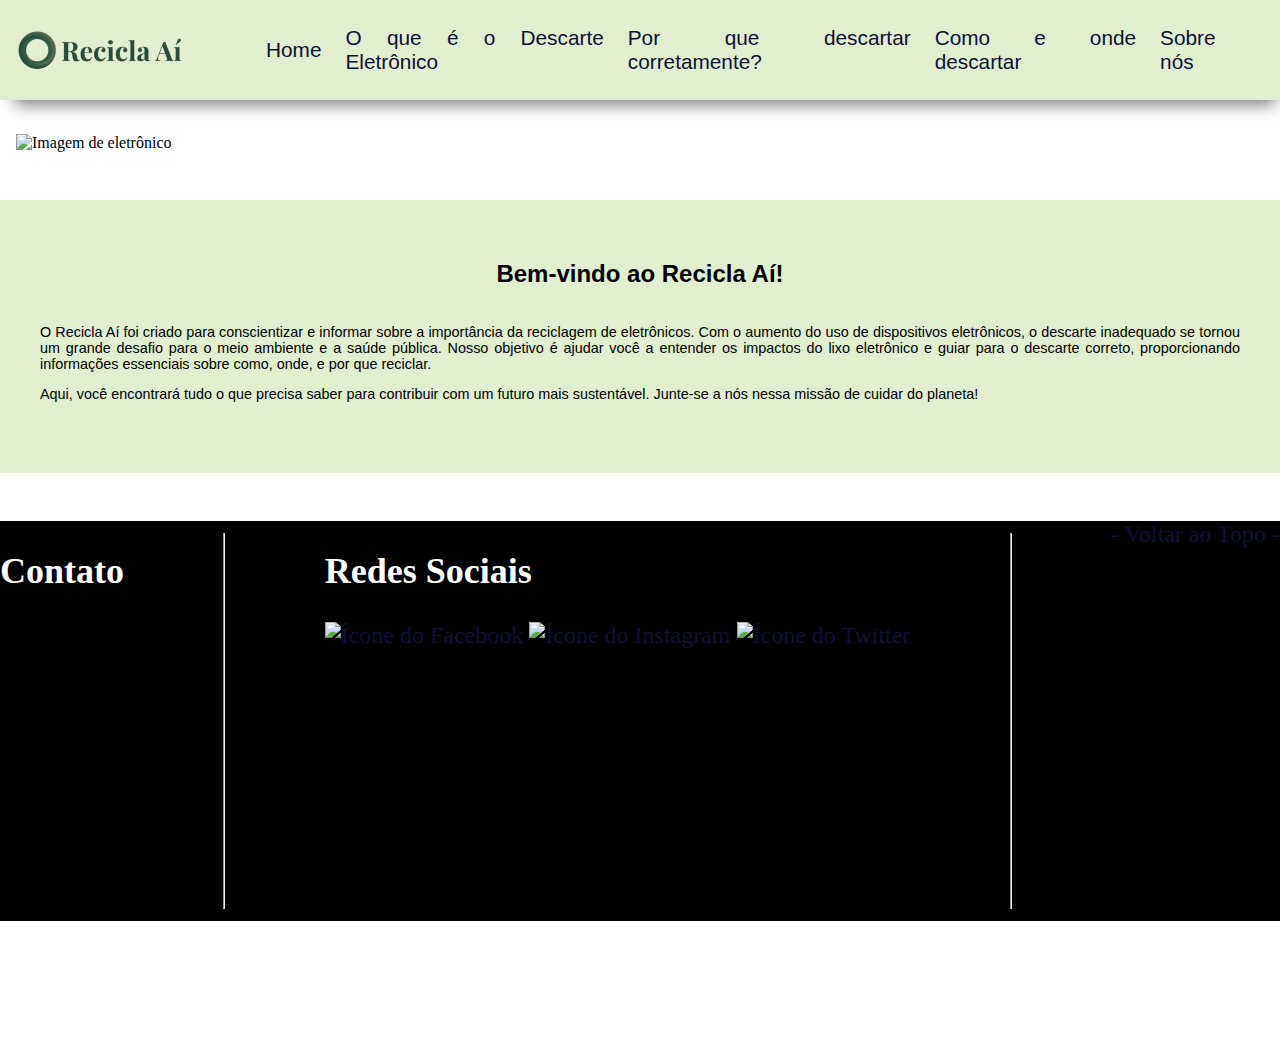
==== index.html @ 8ebaadc5 "add favicon" ====
<!DOCTYPE html>
<html lang="pt-br">
<head>
    <meta charset="UTF-8">
    <meta name="viewport" content="width=device-width, initial-scale=1.0">
    <link rel="stylesheet" href="Styles/style.css">
    <link rel="icon" href="images/icone-recicla-ai.png" type="image/x-icon">
    <title>Recicla Aí</title>
</head>

<body>
    <header>
        <div class="header">
            <img src="images/logo-atualizado.png" alt="Ícone do logo da empresa" class="logo-imagem">
            <ul class="header-menu">
                <li class="header-lista"><a href="index.html">Home</a></li>
                <li class="header-lista"><a href="o-que-e-descarte.html">O que é o Descarte Eletrônico</a></li>
                <li class="header-lista"><a href="por-que-descartar.html">Por que descartar corretamente?</a></li>
                <li class="header-lista"><a href="como-e-onde.html">Como e onde descartar</a></li>
                <li class="header-lista"><a href="sobre-nos.html">Sobre nós</a></li>
            </ul>
        </div>
        <br>
        <div>
            <img src="images/eletronico.jpg" class="imagem-principal-site" alt="Imagem de eletrônico">
        </div>
    </header>

    <main>
        <section class="conteudo-pagina">
            <h2>Bem-vindo ao Recicla Aí!</h2>
            <p>O Recicla Aí foi criado para conscientizar e informar sobre a importância da reciclagem de eletrônicos. Com o aumento do uso de dispositivos eletrônicos, o descarte inadequado se tornou um grande desafio para o meio ambiente e a saúde pública. Nosso objetivo é ajudar você a entender os impactos do lixo eletrônico e guiar para o descarte correto, proporcionando informações essenciais sobre como, onde, e por que reciclar.</p>
            <p>Aqui, você encontrará tudo o que precisa saber para contribuir com um futuro mais sustentável. Junte-se a nós nessa missão de cuidar do planeta!</p>
        </section>
    </main>

    <footer>
        <div>
            <h2>Contato</h2>

        </div>
        <hr>
        <div>
            <h2>Redes Sociais</h2>
            <a href="" target="_blank" rel="noreferrer noopener"><img src="images/facebook-icon-footer.svg" alt="Ícone do Facebook"></a>
            <a href="" target="_blank" rel="noreferrer noopener"><img src="images/instagram-icon-footer.svg" alt="Ícone do Instagram"></a>
            <a href="" target="_blank" rel="noreferrer noopener"><img src="images/twitter-icon-footer.svg" alt="Ícone do Twitter"></a>
        </div>
        <hr>
        <div>
            <a href="#">- Voltar ao Topo -</a>
        </div>
    </footer>

 <!-- VLIBRAS -->
         <div vw class="enabled">
            <div vw-access-button class="active"></div>
            <div vw-plugin-wrapper>
              <div class="vw-plugin-top-wrapper"></div>
          </div>
          </div>
          <script src="https://vlibras.gov.br/app/vlibras-plugin.js"></script>
          <script>
          new window.VLibras.Widget('https://vlibras.gov.br/app');
        </script>          
</body>
<script src="https://cdn.jsdelivr.net/npm/bootstrap@5.1.3/dist/js/bootstrap.bundle.min.js" integrity="sha384-ka7Sk0Gln4gmtz2MlQnikT1wXgYsOg+OMhuP+IlRH9sENBO0LRn5q+8nbTov4+1p" crossorigin="anonymous"></script>
</html>
---- Styles/style.css ----
body{
    padding: 0;
    margin: 0;
    width: 100%;
}

.header {
    background-color: #E1EED0;
    height: 6.25rem;
    display: flex;
    flex-direction: row;
    box-shadow: 5px 15px 15px -10px rgba(0,0,0,0.5);
    justify-content: space-between; /* Alinha o conteúdo no início e no final */
    align-items: center; /* Centraliza verticalmente os itens */
}

.header-lista {
    color: #0F1035;
    display: flex;
    flex-direction: row;
    font-size: 1.25rem;
}

main {
    margin-top: 2rem;
    margin-bottom: 3rem;
    background-color: #E1EED0;
    padding: 1rem;
    padding-bottom: 2rem;
}

.header-menu {
    display: flex;
    flex-direction: row;
    font-size: 1.5rem;
    list-style-type: none;
    justify-content: flex-end;
    padding-right: 2rem;
}

.header-menu li {
    margin-left: 1.5rem;
    font-family: Helvetica, Arial, sans-serif;
    display: flex;
    align-items: center;
    font-size: 1.3rem;
}

.logo-imagem {
    padding: 1rem;
}

footer {
    background-color: #000000;
    color: white;
    height: 25rem;
    font-size: 1.5rem;
    display: flex;
    flex-direction: row;
}

a {
    color: #0F1035;
    text-decoration: none;
}

a:visited {
    color: #0F1035;
}

a:hover {
    color: #226100;
}

.imagem-principal-site {
    padding: 1rem;
    width: 99%;
    border-radius: 4.5%;
    margin-left: auto;
    margin-right: auto;
}

.conteudo-pagina {
    padding: 1.5rem;
}

.conteudo-pagina h2 {
    font-family: Helvetica, Arial, sans-serif;
    text-align: center;
    padding-bottom: 1rem;
}

.conteudo-pagina p, li {
    font-family: Verdana, Geneva, Tahoma, sans-serif;
    text-align: justify;
    font-size: 0.9rem;
}
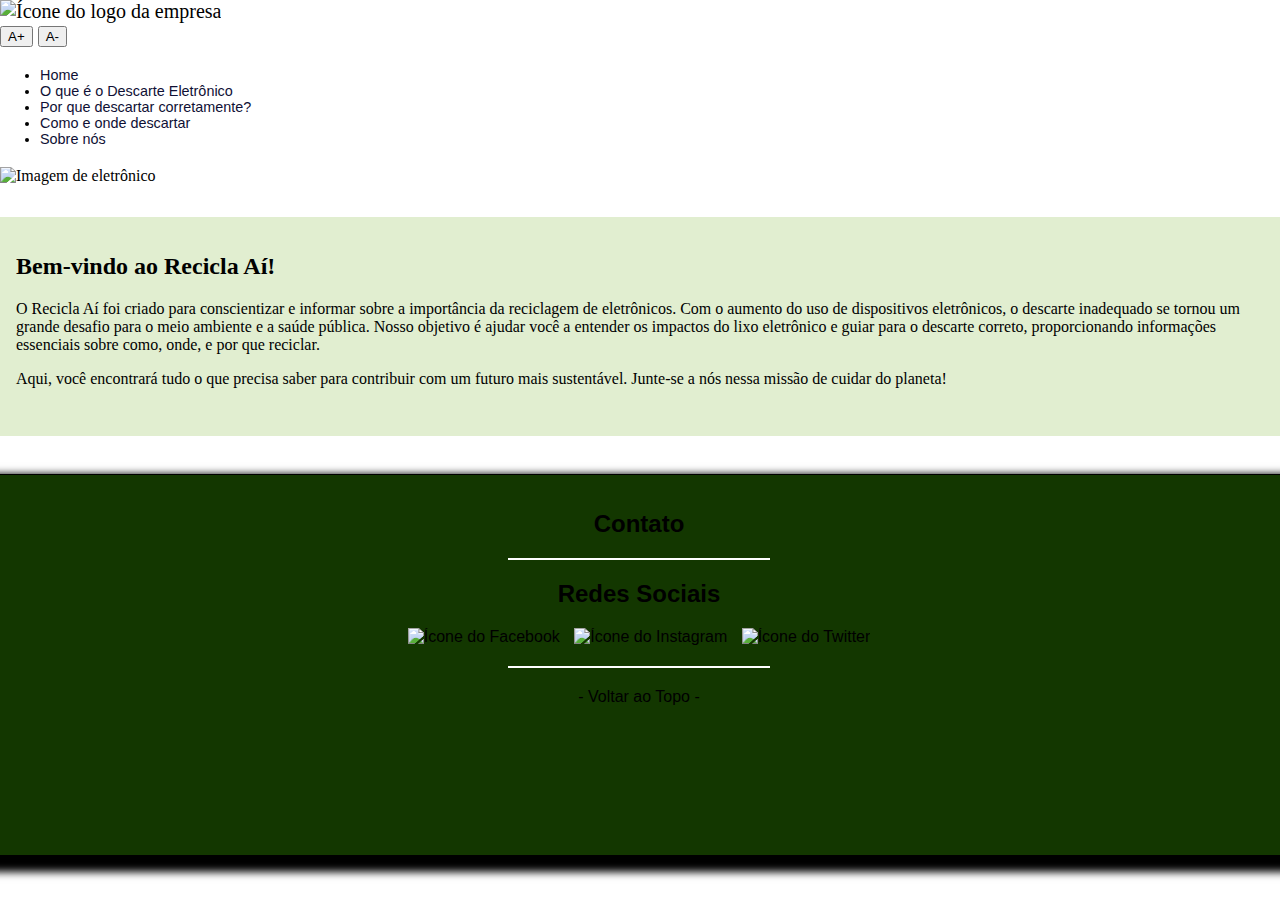
==== commit c4a15e66: "Update index.html" ====
--- a/index.html
+++ b/index.html
@@ -1,68 +1,57 @@
 <!DOCTYPE html>
 <html lang="pt-br">
-<head>
-    <meta charset="UTF-8">
-    <meta name="viewport" content="width=device-width, initial-scale=1.0">
-    <link rel="stylesheet" href="Styles/style.css">
-    <link rel="icon" href="images/icone-recicla-ai.png" type="image/x-icon">
-    <title>Recicla Aí</title>
-</head>
+    <head>
+        <meta charset="UTF-8">
+        <meta name="viewport" content="width=device-width, initial-scale=1.0">
+        <title>Recicla Aí - Home</title>    
+        <link rel="stylesheet" type="text/css" href="_css/style.css">
+        <script src="_js/acessibilidade.js"></script>
+    </head>
 
-<body>
-    <header>
-        <div class="header">
-            <img src="images/logo-atualizado.png" alt="Ícone do logo da empresa" class="logo-imagem">
-            <ul class="header-menu">
-                <li class="header-lista"><a href="index.html">Home</a></li>
-                <li class="header-lista"><a href="o-que-e-descarte.html">O que é o Descarte Eletrônico</a></li>
-                <li class="header-lista"><a href="por-que-descartar.html">Por que descartar corretamente?</a></li>
-                <li class="header-lista"><a href="como-e-onde.html">Como e onde descartar</a></li>
-                <li class="header-lista"><a href="sobre-nos.html">Sobre nós</a></li>
-            </ul>
-        </div>
-        <br>
-        <div>
-            <img src="images/eletronico.jpg" class="imagem-principal-site" alt="Imagem de eletrônico">
-        </div>
-    </header>
+    <body class="acessibilidade">
+        <header>
+            <div>
+                <img src="_imgs/logo-atualizado.png" alt="Ícone do logo da empresa">
+                <div id="botao-acessibilidade">
+                    <button onclick="aumentarFonte()">A+</button>
+                    <button onclick="diminuirFonte()">A-</button>
+                </div>
+                <ul>
+                    <li><a href="index.html">Home</a></li>
+                    <li><a href="o-que-e-descarte.html">O que é o Descarte Eletrônico</a></li>
+                    <li><a href="por-que-descartar.html">Por que descartar corretamente?</a></li>
+                    <li><a href="como-e-onde.html">Como e onde descartar</a></li>
+                    <li><a href="sobre-nos.html">Sobre nós</a></li>
+                </ul>
+            </div>
+        </header>
 
-    <main>
-        <section class="conteudo-pagina">
-            <h2>Bem-vindo ao Recicla Aí!</h2>
-            <p>O Recicla Aí foi criado para conscientizar e informar sobre a importância da reciclagem de eletrônicos. Com o aumento do uso de dispositivos eletrônicos, o descarte inadequado se tornou um grande desafio para o meio ambiente e a saúde pública. Nosso objetivo é ajudar você a entender os impactos do lixo eletrônico e guiar para o descarte correto, proporcionando informações essenciais sobre como, onde, e por que reciclar.</p>
-            <p>Aqui, você encontrará tudo o que precisa saber para contribuir com um futuro mais sustentável. Junte-se a nós nessa missão de cuidar do planeta!</p>
-        </section>
-    </main>
+        <img src="_imgs/eletronico.jpg" id="imagem-principal" alt="Imagem de eletrônico">
 
-    <footer>
-        <div>
-            <h2>Contato</h2>
+        <main>
+            <section>
+                <h2>Bem-vindo ao Recicla Aí!</h2>
+                <p>O Recicla Aí foi criado para conscientizar e informar sobre a importância da reciclagem de eletrônicos. Com o aumento do uso de dispositivos eletrônicos, o descarte inadequado se tornou um grande desafio para o meio ambiente e a saúde pública. Nosso objetivo é ajudar você a entender os impactos do lixo eletrônico e guiar para o descarte correto, proporcionando informações essenciais sobre como, onde, e por que reciclar.</p>
+                <p>Aqui, você encontrará tudo o que precisa saber para contribuir com um futuro mais sustentável. Junte-se a nós nessa missão de cuidar do planeta!</p>
+            </section>
+        </main>
 
-        </div>
-        <hr>
-        <div>
-            <h2>Redes Sociais</h2>
-            <a href="" target="_blank" rel="noreferrer noopener"><img src="images/facebook-icon-footer.svg" alt="Ícone do Facebook"></a>
-            <a href="" target="_blank" rel="noreferrer noopener"><img src="images/instagram-icon-footer.svg" alt="Ícone do Instagram"></a>
-            <a href="" target="_blank" rel="noreferrer noopener"><img src="images/twitter-icon-footer.svg" alt="Ícone do Twitter"></a>
-        </div>
-        <hr>
-        <div>
-            <a href="#">- Voltar ao Topo -</a>
-        </div>
-    </footer>
+        <footer>
+            <div>
+                <h2>Contato</h2>
 
- <!-- VLIBRAS -->
-         <div vw class="enabled">
-            <div vw-access-button class="active"></div>
-            <div vw-plugin-wrapper>
-              <div class="vw-plugin-top-wrapper"></div>
-          </div>
-          </div>
-          <script src="https://vlibras.gov.br/app/vlibras-plugin.js"></script>
-          <script>
-          new window.VLibras.Widget('https://vlibras.gov.br/app');
-        </script>          
-</body>
-<script src="https://cdn.jsdelivr.net/npm/bootstrap@5.1.3/dist/js/bootstrap.bundle.min.js" integrity="sha384-ka7Sk0Gln4gmtz2MlQnikT1wXgYsOg+OMhuP+IlRH9sENBO0LRn5q+8nbTov4+1p" crossorigin="anonymous"></script>
+            </div>
+            <hr>
+            <div>
+                <h2>Redes Sociais</h2>
+                <a href="" target="_blank" rel="noreferrer noopener"><img src="_imgs/facebook-icon-footer.svg" alt="Ícone do Facebook"></a>
+                <a href="" target="_blank" rel="noreferrer noopener"><img src="_imgs/instagram-icon-footer.svg" alt="Ícone do Instagram"></a>
+                <a href="" target="_blank" rel="noreferrer noopener"><img src="_imgs/twitter-icon-footer.svg" alt="Ícone do Twitter"></a>
+            </div>
+            <hr>
+            <div>
+                <a href="#">- Voltar ao Topo -</a>
+            </div>
+        </footer>
+    </body>
 </html>--- a/_css/style.css
+++ b/_css/style.css
@@ -0,0 +1,129 @@
+body{
+    padding: 0;
+    margin: 0;
+    width: 100%;
+}
+
+header {
+    font-size: 1.25rem;
+}
+
+.header {
+    background-color: #E1EED0;
+    height: 6.25rem;
+    display: flex;
+    flex-direction: row;
+    box-shadow: 5px 15px 15px -10px rgba(0,0,0,0.5);
+    justify-content: space-between; /* Alinha o conteúdo no início e no final */
+    align-items: center; /* Centraliza verticalmente os itens */
+}
+
+.header-lista {
+    color: #0F1035;
+    display: flex;
+    flex-direction: row;
+}
+
+main {
+    margin-top: 2rem;
+    margin-bottom: 3rem;
+    background-color: #E1EED0;
+    padding: 1rem;
+    padding-bottom: 2rem;
+}
+
+.header-menu {
+    display: flex;
+    flex-direction: row;
+    font-size: 1.5rem;
+    list-style-type: none;
+    justify-content: flex-end;
+    padding-right: 2rem;
+}
+
+.header-menu li {
+    margin-left: 1.5rem;
+    font-family: Helvetica, Arial, sans-serif;
+    display: flex;
+    align-items: center;
+    font-size: 1.3rem;
+}
+
+.logo-imagem {
+    padding: 1rem;
+}
+
+a {
+    color: #0F1035;
+    text-decoration: none;
+}
+
+a:hover {
+    color: #226100;
+}
+
+.imagem-principal-site {
+    padding: 1rem;
+    width: 99%;
+    border-radius: 4.5%;
+    margin-left: auto;
+    margin-right: auto;
+}
+
+.conteudo-pagina {
+    padding: 1.5rem;
+}
+
+.conteudo-pagina h2 {
+    font-family: Helvetica, Arial, sans-serif;
+    text-align: center;
+    padding-bottom: 1rem;
+}
+
+.conteudo-pagina p, li {
+    font-family: Verdana, Geneva, Tahoma, sans-serif;
+    text-align: justify;
+    font-size: 0.9rem;
+}
+
+/* Footer */
+footer {
+    font-family: Arial, Helvetica, sans-serif;
+    padding-top: 15px;
+    padding-bottom: 15px;
+    right: 0px;
+    bottom: 0px;
+    left: 0px;
+    min-height: 350px;
+    max-height: 500px;
+    margin: -10px -8px -10px -10px;
+    background-color: #133700;
+    box-shadow: 8px 8px 8px 8px black;
+    border: solid 1px black;
+    text-align: center;
+}
+
+footer a {
+    padding-left: 5px;
+    padding-right: 5px;
+    color: black;
+}
+
+footer hr {
+    width: 20%;
+    margin-top: 20px;
+    margin-bottom: 20px;
+    color: white;
+    border: solid 1px white;
+    background-color: white;
+}
+
+footer p {
+    line-height: 5px;
+    padding-top: 2px;
+    text-align: center;
+    text-indent: 20pt;
+    color: white;
+    display: inline-block;
+    font-size: 1.25rem;
+}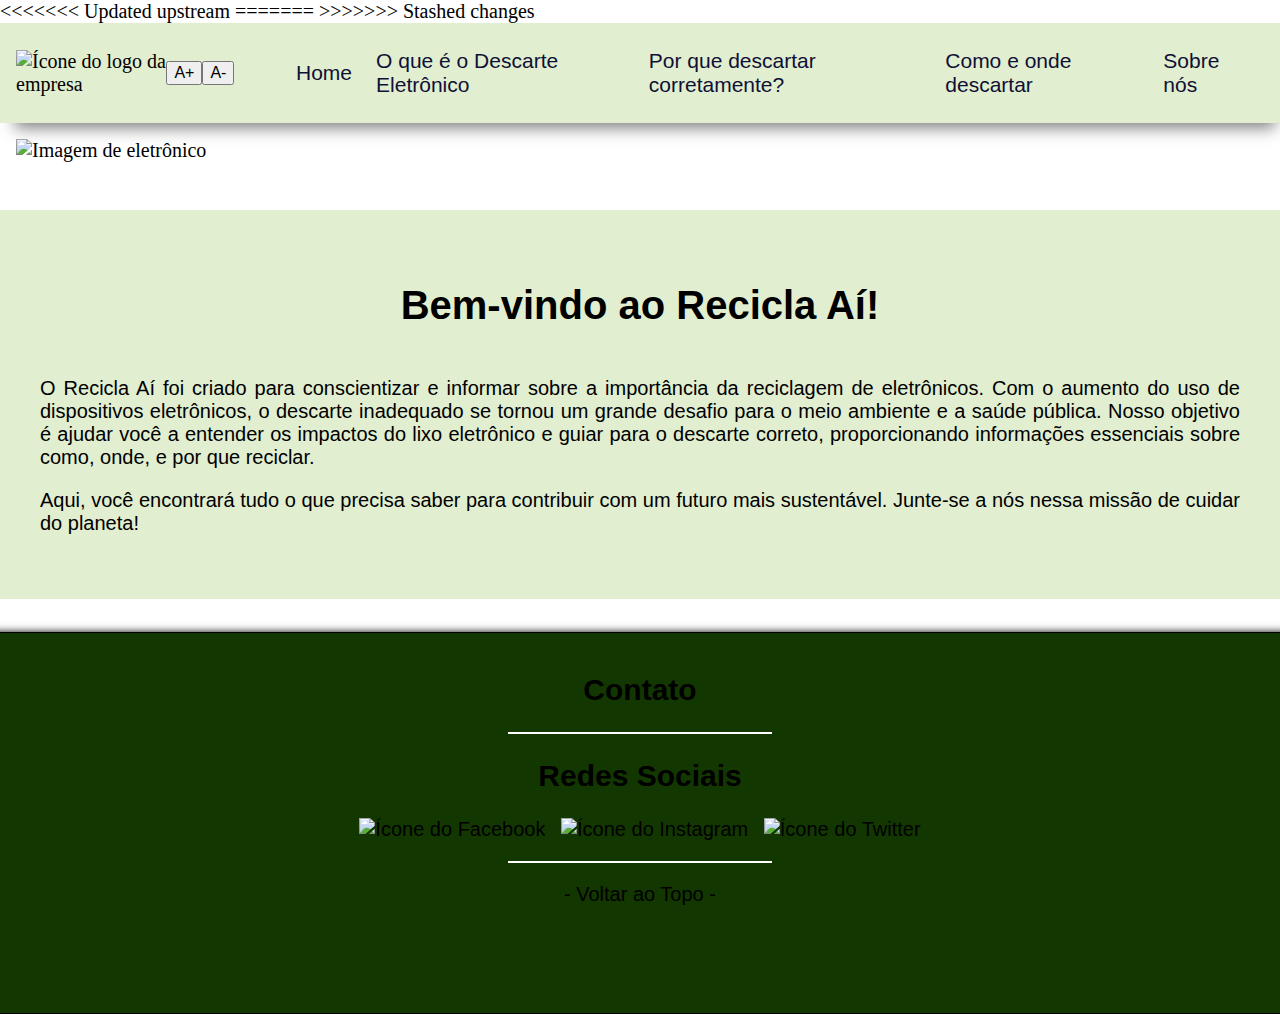
==== commit 98494d7b: "Update index.html" ====
--- a/index.html
+++ b/index.html
@@ -1,57 +1,86 @@
 <!DOCTYPE html>
 <html lang="pt-br">
+<<<<<<< Updated upstream
     <head>
         <meta charset="UTF-8">
         <meta name="viewport" content="width=device-width, initial-scale=1.0">
+        <link rel="icon" href="images/icone-recicla-ai.png" type="image/x-icon">
         <title>Recicla Aí - Home</title>    
         <link rel="stylesheet" type="text/css" href="_css/style.css">
         <script src="_js/acessibilidade.js"></script>
     </head>
+=======
+>>>>>>> Stashed changes
 
-    <body class="acessibilidade">
-        <header>
-            <div>
-                <img src="_imgs/logo-atualizado.png" alt="Ícone do logo da empresa">
-                <div id="botao-acessibilidade">
-                    <button onclick="aumentarFonte()">A+</button>
-                    <button onclick="diminuirFonte()">A-</button>
-                </div>
-                <ul>
-                    <li><a href="index.html">Home</a></li>
-                    <li><a href="o-que-e-descarte.html">O que é o Descarte Eletrônico</a></li>
-                    <li><a href="por-que-descartar.html">Por que descartar corretamente?</a></li>
-                    <li><a href="como-e-onde.html">Como e onde descartar</a></li>
-                    <li><a href="sobre-nos.html">Sobre nós</a></li>
-                </ul>
+<head>
+    <meta charset="UTF-8">
+    <meta name="viewport" content="width=device-width, initial-scale=1.0">
+    <title>Recicla Aí - Home</title>
+    <link rel="stylesheet" type="text/css" href="_css/style.css">
+    <script src="_js/acessibilidade.js"></script>
+    <script src="https://vlibras.gov.br/app/vlibras-plugin.js"></script>
+</head>
+
+<body class="acessibilidade">
+    <header>
+        <div>
+            <img src="_imgs/logo-atualizado.png" alt="Ícone do logo da empresa">
+            <div id="botao-acessibilidade">
+                <button onclick="aumentarFonte()">A+</button>
+                <button onclick="diminuirFonte()">A-</button>
             </div>
-        </header>
+            <ul>
+                <li><a href="index.html">Home</a></li>
+                <li><a href="o-que-e-descarte.html">O que é o Descarte Eletrônico</a></li>
+                <li><a href="por-que-descartar.html">Por que descartar corretamente?</a></li>
+                <li><a href="como-e-onde.html">Como e onde descartar</a></li>
+                <li><a href="sobre-nos.html">Sobre nós</a></li>
+            </ul>
+        </div>
+    </header>
 
-        <img src="_imgs/eletronico.jpg" id="imagem-principal" alt="Imagem de eletrônico">
+    <img src="_imgs/eletronico.jpg" id="imagem-principal" alt="Imagem de eletrônico">
 
-        <main>
-            <section>
-                <h2>Bem-vindo ao Recicla Aí!</h2>
-                <p>O Recicla Aí foi criado para conscientizar e informar sobre a importância da reciclagem de eletrônicos. Com o aumento do uso de dispositivos eletrônicos, o descarte inadequado se tornou um grande desafio para o meio ambiente e a saúde pública. Nosso objetivo é ajudar você a entender os impactos do lixo eletrônico e guiar para o descarte correto, proporcionando informações essenciais sobre como, onde, e por que reciclar.</p>
-                <p>Aqui, você encontrará tudo o que precisa saber para contribuir com um futuro mais sustentável. Junte-se a nós nessa missão de cuidar do planeta!</p>
-            </section>
-        </main>
+    <main>
+        <section>
+            <h2>Bem-vindo ao Recicla Aí!</h2>
+            <p>O Recicla Aí foi criado para conscientizar e informar sobre a importância da reciclagem de eletrônicos.
+                Com o aumento do uso de dispositivos eletrônicos, o descarte inadequado se tornou um grande desafio para
+                o meio ambiente e a saúde pública. Nosso objetivo é ajudar você a entender os impactos do lixo
+                eletrônico e guiar para o descarte correto, proporcionando informações essenciais sobre como, onde, e
+                por que reciclar.</p>
+            <p>Aqui, você encontrará tudo o que precisa saber para contribuir com um futuro mais sustentável. Junte-se a
+                nós nessa missão de cuidar do planeta!</p>
+        </section>
+    </main>
 
-        <footer>
-            <div>
-                <h2>Contato</h2>
+    <footer>
+        <div>
+            <h2>Contato</h2>
 
-            </div>
-            <hr>
-            <div>
-                <h2>Redes Sociais</h2>
-                <a href="" target="_blank" rel="noreferrer noopener"><img src="_imgs/facebook-icon-footer.svg" alt="Ícone do Facebook"></a>
-                <a href="" target="_blank" rel="noreferrer noopener"><img src="_imgs/instagram-icon-footer.svg" alt="Ícone do Instagram"></a>
-                <a href="" target="_blank" rel="noreferrer noopener"><img src="_imgs/twitter-icon-footer.svg" alt="Ícone do Twitter"></a>
-            </div>
-            <hr>
-            <div>
-                <a href="#">- Voltar ao Topo -</a>
-            </div>
-        </footer>
-    </body>
+        </div>
+        <hr>
+        <div>
+            <h2>Redes Sociais</h2>
+            <a href="" target="_blank" rel="noreferrer noopener"><img src="_imgs/facebook-icon-footer.svg"
+                    alt="Ícone do Facebook"></a>
+            <a href="" target="_blank" rel="noreferrer noopener"><img src="_imgs/instagram-icon-footer.svg"
+                    alt="Ícone do Instagram"></a>
+            <a href="" target="_blank" rel="noreferrer noopener"><img src="_imgs/twitter-icon-footer.svg"
+                    alt="Ícone do Twitter"></a>
+        </div>
+        <hr>
+        <div>
+            <a href="#">- Voltar ao Topo -</a>
+        </div>
+    </footer>
+    <!-- VLIBRAS -->
+    <div vw class="enabled">
+        <div vw-access-button class="active"></div>
+        <div vw-plugin-wrapper>
+            <div class="vw-plugin-top-wrapper"></div>
+        </div>
+    </div>
+    <script>new window.VLibras.Widget('https://vlibras.gov.br/app');</script>
+</body>
 </html>--- a/_css/style.css
+++ b/_css/style.css
@@ -1,56 +1,9 @@
+/* Gerais */
 body{
     padding: 0;
     margin: 0;
     width: 100%;
-}
-
-header {
-    font-size: 1.25rem;
-}
-
-.header {
-    background-color: #E1EED0;
-    height: 6.25rem;
-    display: flex;
-    flex-direction: row;
-    box-shadow: 5px 15px 15px -10px rgba(0,0,0,0.5);
-    justify-content: space-between; /* Alinha o conteúdo no início e no final */
-    align-items: center; /* Centraliza verticalmente os itens */
-}
-
-.header-lista {
-    color: #0F1035;
-    display: flex;
-    flex-direction: row;
-}
-
-main {
-    margin-top: 2rem;
-    margin-bottom: 3rem;
-    background-color: #E1EED0;
-    padding: 1rem;
-    padding-bottom: 2rem;
-}
-
-.header-menu {
-    display: flex;
-    flex-direction: row;
-    font-size: 1.5rem;
-    list-style-type: none;
-    justify-content: flex-end;
-    padding-right: 2rem;
-}
-
-.header-menu li {
-    margin-left: 1.5rem;
-    font-family: Helvetica, Arial, sans-serif;
-    display: flex;
-    align-items: center;
-    font-size: 1.3rem;
-}
-
-.logo-imagem {
-    padding: 1rem;
+    font-size: 20px;
 }
 
 a {
@@ -62,7 +15,8 @@
     color: #226100;
 }
 
-.imagem-principal-site {
+/* IDs */
+#imagem-principal {
     padding: 1rem;
     width: 99%;
     border-radius: 4.5%;
@@ -70,20 +24,83 @@
     margin-right: auto;
 }
 
-.conteudo-pagina {
+#botao-acessibilidade {
+    border: none;
+    box-shadow: none;
+    position: absolute;
+    left: 13%;
+}
+
+/* Header */
+header div {
+    background-color: #E1EED0;
+    height: 6.25rem;
+    display: flex;
+    flex-direction: row;
+    box-shadow: 5px 15px 15px -10px rgba(0,0,0,0.5);
+    justify-content: space-between; /* Alinha o conteúdo no início e no final */
+    align-items: center; /* Centraliza verticalmente os itens */
+}
+
+header img {
+    padding: 1rem;
+}
+
+header button {
+    font-size: 1.0rem;
+}
+
+header ul {
+    display: flex;
+    flex-direction: row;
+    font-size: 1.5em;
+    list-style-type: none;
+    justify-content: flex-end;
+    padding-right: 2rem;
+}
+
+header li {
+    color: #0F1035;
+    display: flex;
+    flex-direction: row;
+    margin-left: 1.5rem;
+    font-family: Helvetica, Arial, sans-serif;
+    display: flex;
+    align-items: center;
+    font-size: 0.7em;
+}
+
+/* Main */
+main {
+    margin-top: 2rem;
+    margin-bottom: 3rem;
+    background-color: #E1EED0;
+    padding: 1rem;
+    padding-bottom: 2rem;
+}
+
+main section {
     padding: 1.5rem;
 }
 
-.conteudo-pagina h2 {
+main section h2 {
     font-family: Helvetica, Arial, sans-serif;
     text-align: center;
     padding-bottom: 1rem;
+    font-size: 2em;
 }
 
-.conteudo-pagina p, li {
+.conteudo-pagina h3 {
+    font-family: Helvetica, Arial, sans-serif;
+    font-size: 1.4em;
+    padding-top: 0.5em;
+}
+
+main section p, main section li {
     font-family: Verdana, Geneva, Tahoma, sans-serif;
     text-align: justify;
-    font-size: 0.9rem;
+    font-size: 1em;
+    margin-bottom: 0.4em;
 }
 
 /* Footer */
@@ -96,7 +113,7 @@
     left: 0px;
     min-height: 350px;
     max-height: 500px;
-    margin: -10px -8px -10px -10px;
+    margin: -15px -15px -15px -15px;
     background-color: #133700;
     box-shadow: 8px 8px 8px 8px black;
     border: solid 1px black;
--- a/_css/style.css
+++ b/_css/style.css
@@ -1,56 +1,9 @@
+/* Gerais */
 body{
     padding: 0;
     margin: 0;
     width: 100%;
-}
-
-header {
-    font-size: 1.25rem;
-}
-
-.header {
-    background-color: #E1EED0;
-    height: 6.25rem;
-    display: flex;
-    flex-direction: row;
-    box-shadow: 5px 15px 15px -10px rgba(0,0,0,0.5);
-    justify-content: space-between; /* Alinha o conteúdo no início e no final */
-    align-items: center; /* Centraliza verticalmente os itens */
-}
-
-.header-lista {
-    color: #0F1035;
-    display: flex;
-    flex-direction: row;
-}
-
-main {
-    margin-top: 2rem;
-    margin-bottom: 3rem;
-    background-color: #E1EED0;
-    padding: 1rem;
-    padding-bottom: 2rem;
-}
-
-.header-menu {
-    display: flex;
-    flex-direction: row;
-    font-size: 1.5rem;
-    list-style-type: none;
-    justify-content: flex-end;
-    padding-right: 2rem;
-}
-
-.header-menu li {
-    margin-left: 1.5rem;
-    font-family: Helvetica, Arial, sans-serif;
-    display: flex;
-    align-items: center;
-    font-size: 1.3rem;
-}
-
-.logo-imagem {
-    padding: 1rem;
+    font-size: 20px;
 }
 
 a {
@@ -62,7 +15,8 @@
     color: #226100;
 }
 
-.imagem-principal-site {
+/* IDs */
+#imagem-principal {
     padding: 1rem;
     width: 99%;
     border-radius: 4.5%;
@@ -70,20 +24,83 @@
     margin-right: auto;
 }
 
-.conteudo-pagina {
+#botao-acessibilidade {
+    border: none;
+    box-shadow: none;
+    position: absolute;
+    left: 13%;
+}
+
+/* Header */
+header div {
+    background-color: #E1EED0;
+    height: 6.25rem;
+    display: flex;
+    flex-direction: row;
+    box-shadow: 5px 15px 15px -10px rgba(0,0,0,0.5);
+    justify-content: space-between; /* Alinha o conteúdo no início e no final */
+    align-items: center; /* Centraliza verticalmente os itens */
+}
+
+header img {
+    padding: 1rem;
+}
+
+header button {
+    font-size: 1.0rem;
+}
+
+header ul {
+    display: flex;
+    flex-direction: row;
+    font-size: 1.5em;
+    list-style-type: none;
+    justify-content: flex-end;
+    padding-right: 2rem;
+}
+
+header li {
+    color: #0F1035;
+    display: flex;
+    flex-direction: row;
+    margin-left: 1.5rem;
+    font-family: Helvetica, Arial, sans-serif;
+    display: flex;
+    align-items: center;
+    font-size: 0.7em;
+}
+
+/* Main */
+main {
+    margin-top: 2rem;
+    margin-bottom: 3rem;
+    background-color: #E1EED0;
+    padding: 1rem;
+    padding-bottom: 2rem;
+}
+
+main section {
     padding: 1.5rem;
 }
 
-.conteudo-pagina h2 {
+main section h2 {
     font-family: Helvetica, Arial, sans-serif;
     text-align: center;
     padding-bottom: 1rem;
+    font-size: 2em;
 }
 
-.conteudo-pagina p, li {
+.conteudo-pagina h3 {
+    font-family: Helvetica, Arial, sans-serif;
+    font-size: 1.4em;
+    padding-top: 0.5em;
+}
+
+main section p, main section li {
     font-family: Verdana, Geneva, Tahoma, sans-serif;
     text-align: justify;
-    font-size: 0.9rem;
+    font-size: 1em;
+    margin-bottom: 0.4em;
 }
 
 /* Footer */
@@ -96,7 +113,7 @@
     left: 0px;
     min-height: 350px;
     max-height: 500px;
-    margin: -10px -8px -10px -10px;
+    margin: -15px -15px -15px -15px;
     background-color: #133700;
     box-shadow: 8px 8px 8px 8px black;
     border: solid 1px black;
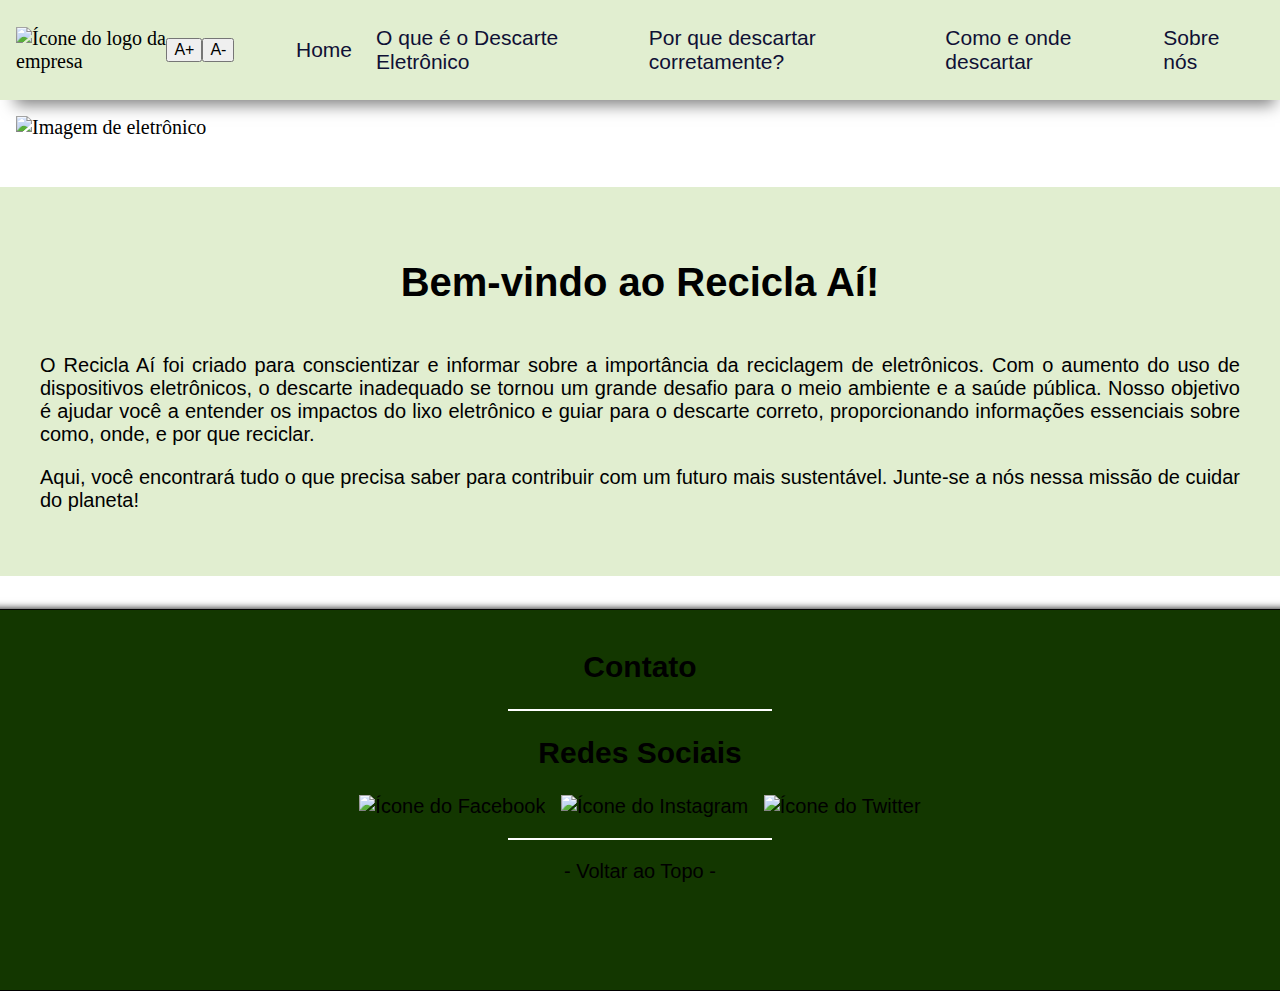
==== commit 44c631bb: "Update index.html" ====
--- a/index.html
+++ b/index.html
@@ -1,21 +1,11 @@
 <!DOCTYPE html>
 <html lang="pt-br">
-<<<<<<< Updated upstream
-    <head>
-        <meta charset="UTF-8">
-        <meta name="viewport" content="width=device-width, initial-scale=1.0">
-        <link rel="icon" href="images/icone-recicla-ai.png" type="image/x-icon">
-        <title>Recicla Aí - Home</title>    
-        <link rel="stylesheet" type="text/css" href="_css/style.css">
-        <script src="_js/acessibilidade.js"></script>
-    </head>
-=======
->>>>>>> Stashed changes
 
 <head>
     <meta charset="UTF-8">
     <meta name="viewport" content="width=device-width, initial-scale=1.0">
     <title>Recicla Aí - Home</title>
+    <link rel="icon" href="_imgs/icone-recicla-ai.png" type="image/x-icon">
     <link rel="stylesheet" type="text/css" href="_css/style.css">
     <script src="_js/acessibilidade.js"></script>
     <script src="https://vlibras.gov.br/app/vlibras-plugin.js"></script>
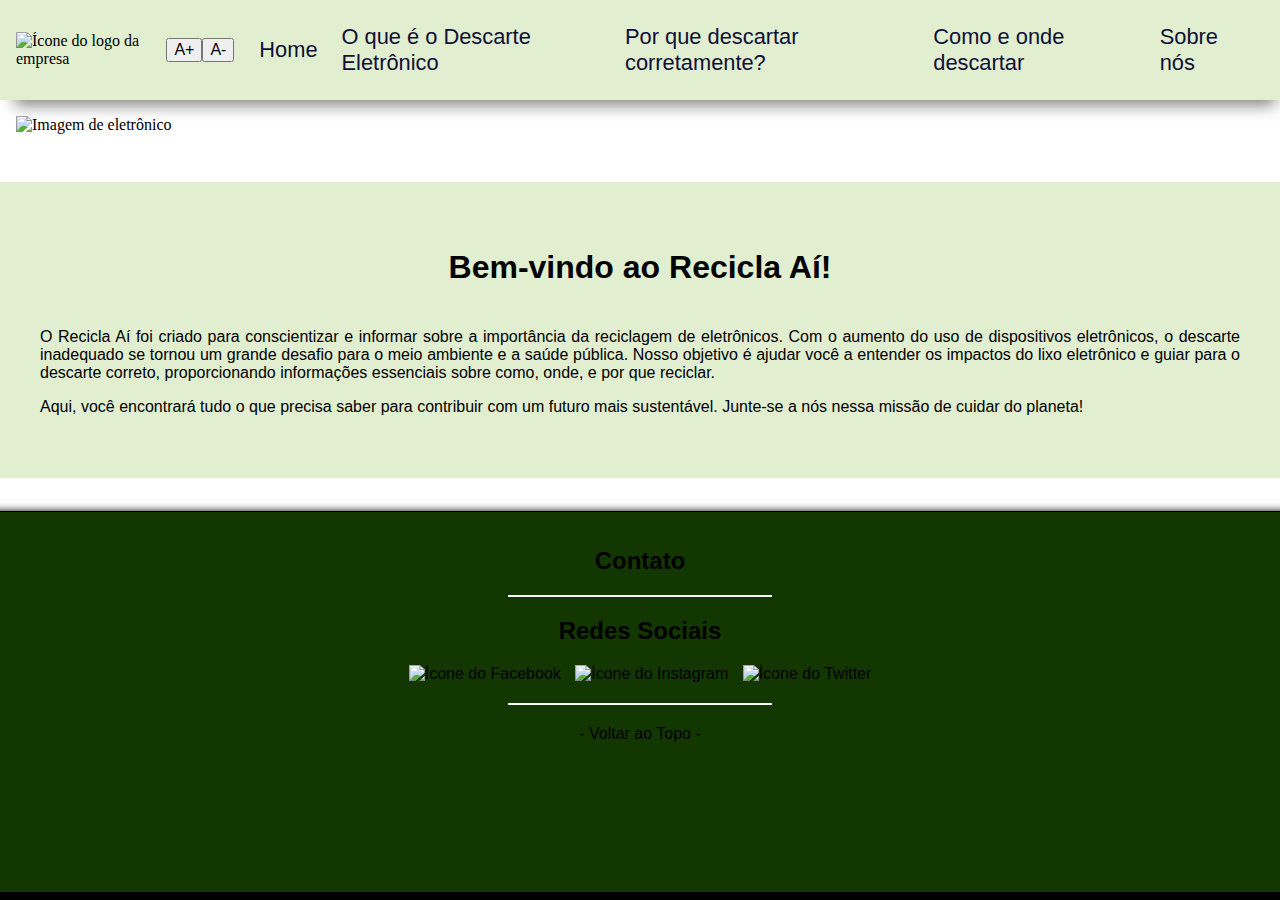
==== commit 263fa1f4: "Update index.html" ====
--- a/index.html
+++ b/index.html
@@ -1,76 +1,76 @@
 <!DOCTYPE html>
 <html lang="pt-br">
+    <head>
+        <meta charset="UTF-8">
+        <meta name="viewport" content="width=device-width, initial-scale=1.0">
+        <title>Recicla Aí - Home</title>
+        <link rel="icon" href="_imgs/icone-recicla-ai.png" type="image/x-icon">
+        <link rel="stylesheet" type="text/css" href="_css/style.css">
+        <script src="_js/acessibilidade.js"></script>
+        <script src="https://vlibras.gov.br/app/vlibras-plugin.js"></script>
+    </head>
 
-<head>
-    <meta charset="UTF-8">
-    <meta name="viewport" content="width=device-width, initial-scale=1.0">
-    <title>Recicla Aí - Home</title>
-    <link rel="icon" href="_imgs/icone-recicla-ai.png" type="image/x-icon">
-    <link rel="stylesheet" type="text/css" href="_css/style.css">
-    <script src="_js/acessibilidade.js"></script>
-    <script src="https://vlibras.gov.br/app/vlibras-plugin.js"></script>
-</head>
+    <body class="acessibilidade">
+        <header>
+            <div>
+                <img src="_imgs/logo-atualizado.png" alt="Ícone do logo da empresa">
+                <div id="botao-acessibilidade">
+                    <button onclick="aumentarFonte()">A+</button>
+                    <button onclick="diminuirFonte()">A-</button>
+                </div>
+                <ul>
+                    <li><a href="index.html">Home</a></li>
+                    <li><a href="o-que-e-descarte.html">O que é o Descarte Eletrônico</a></li>
+                    <li><a href="por-que-descartar.html">Por que descartar corretamente?</a></li>
+                    <li><a href="como-e-onde.html">Como e onde descartar</a></li>
+                    <li><a href="sobre-nos.html">Sobre nós</a></li>
+                </ul>
+            </div>
+        </header>
 
-<body class="acessibilidade">
-    <header>
-        <div>
-            <img src="_imgs/logo-atualizado.png" alt="Ícone do logo da empresa">
-            <div id="botao-acessibilidade">
-                <button onclick="aumentarFonte()">A+</button>
-                <button onclick="diminuirFonte()">A-</button>
+        <img src="_imgs/eletronico.jpg" id="imagem-principal" alt="Imagem de eletrônico">
+
+        <main>
+            <section>
+                <h2>Bem-vindo ao Recicla Aí!</h2>
+                <p>O Recicla Aí foi criado para conscientizar e informar sobre a importância da reciclagem de eletrônicos.
+                    Com o aumento do uso de dispositivos eletrônicos, o descarte inadequado se tornou um grande desafio para
+                    o meio ambiente e a saúde pública. Nosso objetivo é ajudar você a entender os impactos do lixo
+                    eletrônico e guiar para o descarte correto, proporcionando informações essenciais sobre como, onde, e
+                    por que reciclar.</p>
+                <p>Aqui, você encontrará tudo o que precisa saber para contribuir com um futuro mais sustentável. Junte-se a
+                    nós nessa missão de cuidar do planeta!</p>
+            </section>
+        </main>
+
+        <footer>
+            <div>
+                <h2>Contato</h2>
+
             </div>
-            <ul>
-                <li><a href="index.html">Home</a></li>
-                <li><a href="o-que-e-descarte.html">O que é o Descarte Eletrônico</a></li>
-                <li><a href="por-que-descartar.html">Por que descartar corretamente?</a></li>
-                <li><a href="como-e-onde.html">Como e onde descartar</a></li>
-                <li><a href="sobre-nos.html">Sobre nós</a></li>
-            </ul>
+            <hr>
+            <div>
+                <h2>Redes Sociais</h2>
+                <a href="" target="_blank" rel="noreferrer noopener"><img src="_imgs/facebook-icon-footer.svg"
+                        alt="Ícone do Facebook"></a>
+                <a href="" target="_blank" rel="noreferrer noopener"><img src="_imgs/instagram-icon-footer.svg"
+                        alt="Ícone do Instagram"></a>
+                <a href="" target="_blank" rel="noreferrer noopener"><img src="_imgs/twitter-icon-footer.svg"
+                        alt="Ícone do Twitter"></a>
+            </div>
+            <hr>
+            <div>
+                <a href="#">- Voltar ao Topo -</a>
+            </div>
+        </footer>
+        
+        <!-- VLIBRAS -->
+        <div vw class="enabled">
+            <div vw-access-button class="active"></div>
+            <div vw-plugin-wrapper>
+                <div class="vw-plugin-top-wrapper"></div>
+            </div>
         </div>
-    </header>
-
-    <img src="_imgs/eletronico.jpg" id="imagem-principal" alt="Imagem de eletrônico">
-
-    <main>
-        <section>
-            <h2>Bem-vindo ao Recicla Aí!</h2>
-            <p>O Recicla Aí foi criado para conscientizar e informar sobre a importância da reciclagem de eletrônicos.
-                Com o aumento do uso de dispositivos eletrônicos, o descarte inadequado se tornou um grande desafio para
-                o meio ambiente e a saúde pública. Nosso objetivo é ajudar você a entender os impactos do lixo
-                eletrônico e guiar para o descarte correto, proporcionando informações essenciais sobre como, onde, e
-                por que reciclar.</p>
-            <p>Aqui, você encontrará tudo o que precisa saber para contribuir com um futuro mais sustentável. Junte-se a
-                nós nessa missão de cuidar do planeta!</p>
-        </section>
-    </main>
-
-    <footer>
-        <div>
-            <h2>Contato</h2>
-
-        </div>
-        <hr>
-        <div>
-            <h2>Redes Sociais</h2>
-            <a href="" target="_blank" rel="noreferrer noopener"><img src="_imgs/facebook-icon-footer.svg"
-                    alt="Ícone do Facebook"></a>
-            <a href="" target="_blank" rel="noreferrer noopener"><img src="_imgs/instagram-icon-footer.svg"
-                    alt="Ícone do Instagram"></a>
-            <a href="" target="_blank" rel="noreferrer noopener"><img src="_imgs/twitter-icon-footer.svg"
-                    alt="Ícone do Twitter"></a>
-        </div>
-        <hr>
-        <div>
-            <a href="#">- Voltar ao Topo -</a>
-        </div>
-    </footer>
-    <!-- VLIBRAS -->
-    <div vw class="enabled">
-        <div vw-access-button class="active"></div>
-        <div vw-plugin-wrapper>
-            <div class="vw-plugin-top-wrapper"></div>
-        </div>
-    </div>
-    <script>new window.VLibras.Widget('https://vlibras.gov.br/app');</script>
-</body>
+        <script>new window.VLibras.Widget('https://vlibras.gov.br/app');</script>
+    </body>
 </html>--- a/_css/style.css
+++ b/_css/style.css
@@ -3,7 +3,6 @@
     padding: 0;
     margin: 0;
     width: 100%;
-    font-size: 20px;
 }
 
 a {
@@ -40,6 +39,10 @@
     box-shadow: 5px 15px 15px -10px rgba(0,0,0,0.5);
     justify-content: space-between; /* Alinha o conteúdo no início e no final */
     align-items: center; /* Centraliza verticalmente os itens */
+}
+
+header a {
+    font-size: 1.3em;
 }
 
 header img {
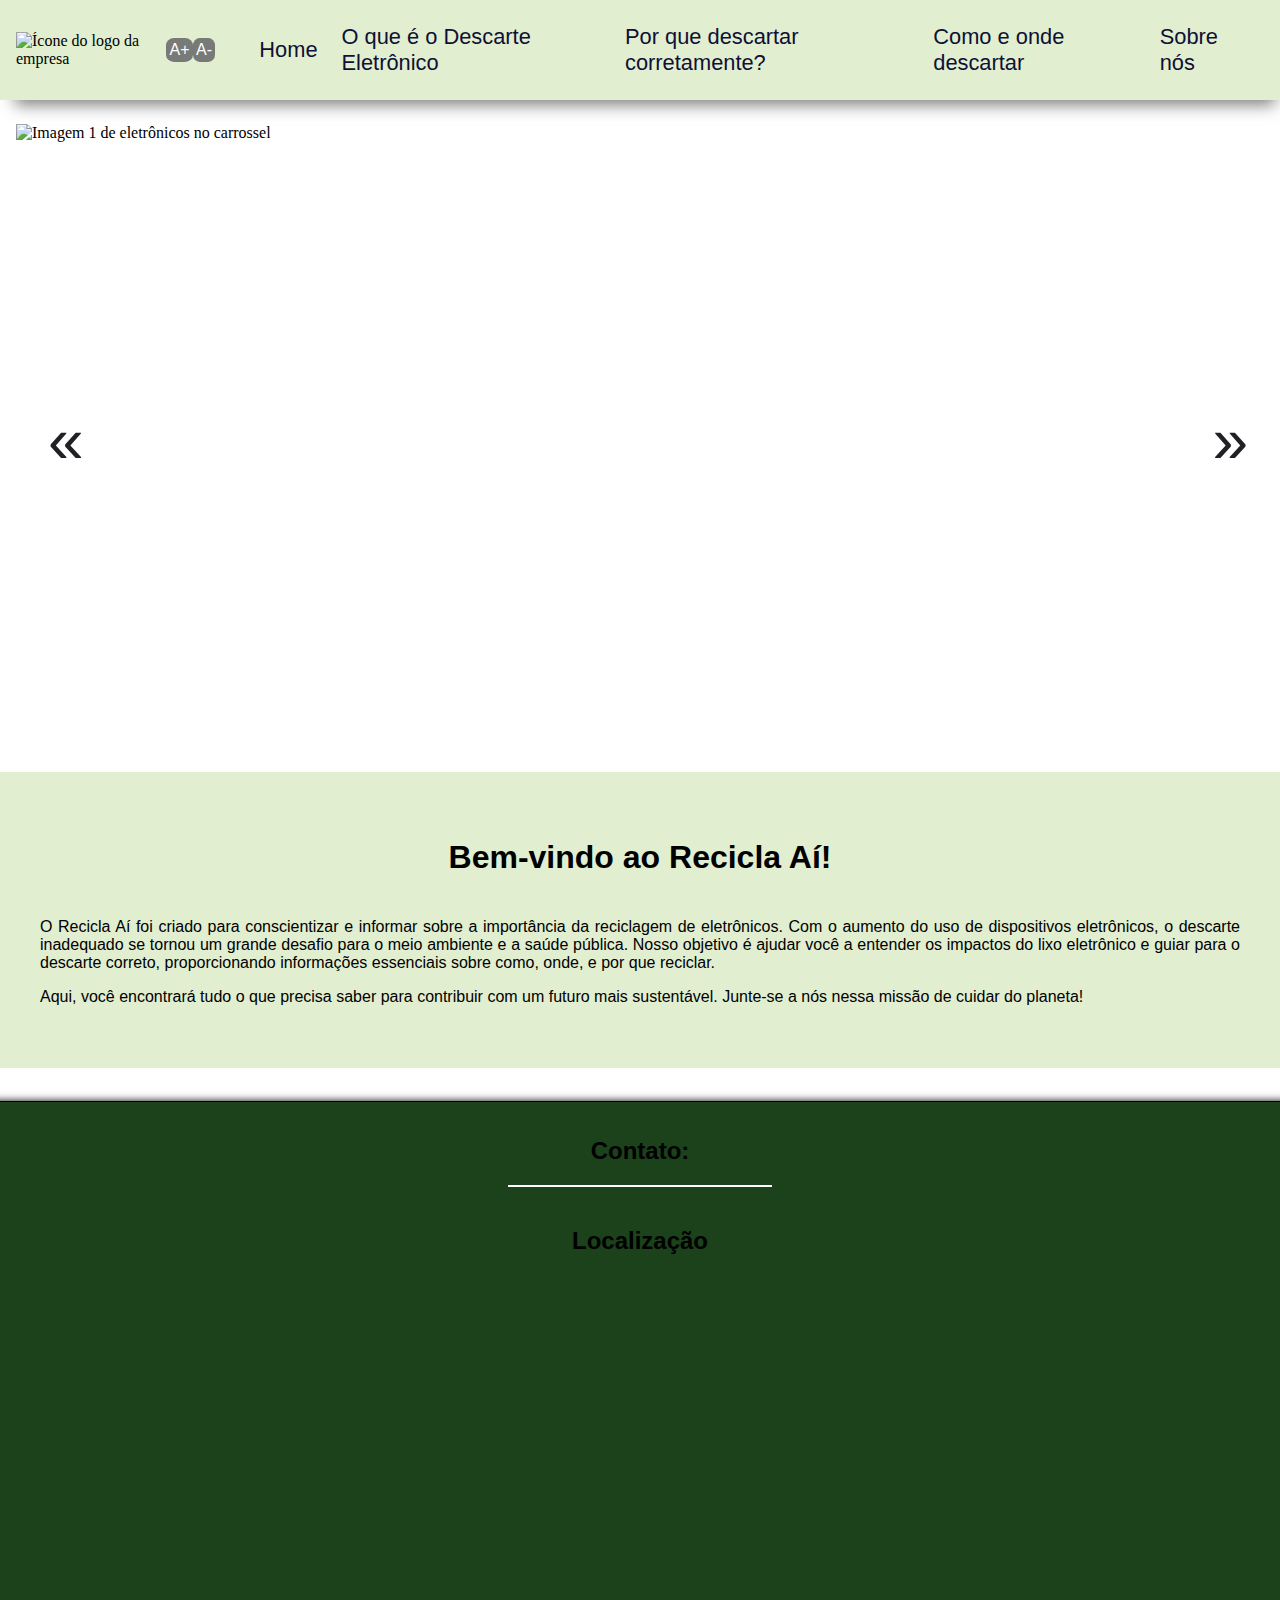
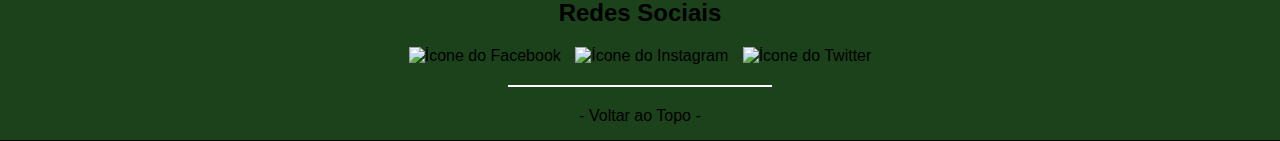
==== commit 40553936: "Update index.html" ====
--- a/index.html
+++ b/index.html
@@ -1,76 +1,92 @@
 <!DOCTYPE html>
 <html lang="pt-br">
-    <head>
-        <meta charset="UTF-8">
-        <meta name="viewport" content="width=device-width, initial-scale=1.0">
-        <title>Recicla Aí - Home</title>
-        <link rel="icon" href="_imgs/icone-recicla-ai.png" type="image/x-icon">
-        <link rel="stylesheet" type="text/css" href="_css/style.css">
-        <script src="_js/acessibilidade.js"></script>
-        <script src="https://vlibras.gov.br/app/vlibras-plugin.js"></script>
-    </head>
 
-    <body class="acessibilidade">
-        <header>
-            <div>
-                <img src="_imgs/logo-atualizado.png" alt="Ícone do logo da empresa">
-                <div id="botao-acessibilidade">
-                    <button onclick="aumentarFonte()">A+</button>
-                    <button onclick="diminuirFonte()">A-</button>
-                </div>
-                <ul>
-                    <li><a href="index.html">Home</a></li>
-                    <li><a href="o-que-e-descarte.html">O que é o Descarte Eletrônico</a></li>
-                    <li><a href="por-que-descartar.html">Por que descartar corretamente?</a></li>
-                    <li><a href="como-e-onde.html">Como e onde descartar</a></li>
-                    <li><a href="sobre-nos.html">Sobre nós</a></li>
-                </ul>
+<head>
+    <meta charset="UTF-8">
+    <meta name="viewport" content="width=device-width, initial-scale=1.0">
+    <title>Recicla Aí - Home</title>
+    <link rel="icon" href="_imgs/icone-recicla-ai.png" type="image/x-icon">
+    <link rel="stylesheet" type="text/css" href="_css/style.css">
+    <script src="https://code.jquery.com/jquery-3.6.0.min.js"></script>
+    <script src="_js/acessibilidade.js"></script>
+    <script src="_js/carrossel-imagens.js"></script>
+</head>
+
+<body class="acessibilidade">
+    <header>
+        <div>
+            <img src="_imgs/logo-atualizado.png" alt="Ícone do logo da empresa">
+            <div id="botao-acessibilidade">
+                <button onclick="aumentarFonte()">A+</button>
+                <button onclick="diminuirFonte()">A-</button>
             </div>
-        </header>
+            <ul>
+                <li><a href="index.html">Home</a></li>
+                <li><a href="o-que-e-descarte.html">O que é o Descarte Eletrônico</a></li>
+                <li><a href="por-que-descartar.html">Por que descartar corretamente?</a></li>
+                <li><a href="como-e-onde.html">Como e onde descartar</a></li>
+                <li><a href="sobre-nos.html">Sobre nós</a></li>
+            </ul>
+        </div>
+    </header>
 
-        <img src="_imgs/eletronico.jpg" id="imagem-principal" alt="Imagem de eletrônico">
+    <div id="banner">
+        <img src="_imgs/eletronico.jpg" class="banner-image" alt="Imagem 1 de eletrônicos no carrossel" style="display: block;">
+        <img src="_imgs/eletronico2.png" class="banner-image" alt="Imagem 2 de eletrônicos no carrossel" style="display: none;">
+        <img src="_imgs/eletronico3.png" class="banner-image" alt="Imagem 3 de eletrônicos no carrossel" style="display: none;">
+        <button id="btnAnte">&laquo;</button>
+        <button id="btnProx">&raquo;</button>
+    </div>
 
-        <main>
-            <section>
-                <h2>Bem-vindo ao Recicla Aí!</h2>
-                <p>O Recicla Aí foi criado para conscientizar e informar sobre a importância da reciclagem de eletrônicos.
-                    Com o aumento do uso de dispositivos eletrônicos, o descarte inadequado se tornou um grande desafio para
-                    o meio ambiente e a saúde pública. Nosso objetivo é ajudar você a entender os impactos do lixo
-                    eletrônico e guiar para o descarte correto, proporcionando informações essenciais sobre como, onde, e
-                    por que reciclar.</p>
-                <p>Aqui, você encontrará tudo o que precisa saber para contribuir com um futuro mais sustentável. Junte-se a
-                    nós nessa missão de cuidar do planeta!</p>
-            </section>
-        </main>
+    <main>
+        <section>
+            <h2>Bem-vindo ao Recicla Aí!</h2>
+            <p>O Recicla Aí foi criado para conscientizar e informar sobre a importância da reciclagem de eletrônicos.
+                Com o aumento do uso de dispositivos eletrônicos, o descarte inadequado se tornou um grande desafio para
+                o meio ambiente e a saúde pública. Nosso objetivo é ajudar você a entender os impactos do lixo
+                eletrônico e guiar para o descarte correto, proporcionando informações essenciais sobre como, onde, e
+                por que reciclar.</p>
+            <p>Aqui, você encontrará tudo o que precisa saber para contribuir com um futuro mais sustentável. Junte-se a
+                nós nessa missão de cuidar do planeta!</p>
+        </section>
+    </main>
 
-        <footer>
-            <div>
-                <h2>Contato</h2>
+    <footer>
+        <div id="contatos">
+            <h2>Contato:</h2>
+            <hr>
+        </div>
 
-            </div>
-            <hr>
-            <div>
-                <h2>Redes Sociais</h2>
-                <a href="" target="_blank" rel="noreferrer noopener"><img src="_imgs/facebook-icon-footer.svg"
-                        alt="Ícone do Facebook"></a>
-                <a href="" target="_blank" rel="noreferrer noopener"><img src="_imgs/instagram-icon-footer.svg"
-                        alt="Ícone do Instagram"></a>
-                <a href="" target="_blank" rel="noreferrer noopener"><img src="_imgs/twitter-icon-footer.svg"
-                        alt="Ícone do Twitter"></a>
-            </div>
-            <hr>
-            <div>
-                <a href="#">- Voltar ao Topo -</a>
-            </div>
-        </footer>
+        <div id="mapa">
+            <h2>Localização</h2>
+            <iframe src="https://www.google.com/maps/embed?pb=!1m18!1m12!1m3!1d55261.302456100624!2d-51.23043050671742!3d-30.04169437567704!2m3!1f0!2f0!3f0!3m2!1i1024!2i768!4f13.1!3m3!1m2!1s0x951978567f17f28d%3A0x2c2c5272bacf4d3a!2sSenac%20Tech!5e0!3m2!1spt-BR!2sbr!4v1724075560999!5m2!1spt-BR!2sbr" width="400" height="300" style="border:0;" allowfullscreen="" loading="lazy" referrerpolicy="no-referrer-when-downgrade"></iframe>
+        </div>
+
+        <div id="redes">
+            <h2>Redes Sociais</h2>
+            <a href="https://www.facebook.com/senacrsoficial" target="_blank" rel="noreferrer noopener"><img src="_imgs/facebook-icon-footer.svg"
+                    alt="Ícone do Facebook"></a>
+            <a href="https://www.instagram.com/senacrs/" target="_blank" rel="noreferrer noopener"><img src="_imgs/instagram-icon-footer.svg"
+                    alt="Ícone do Instagram"></a>
+            <a href="https://twitter.com/senacrs" target="_blank" rel="noreferrer noopener"><img src="_imgs/twitter-icon-footer.svg"
+                    alt="Ícone do Twitter"></a>
+        </div>
+
+        <hr>
         
-        <!-- VLIBRAS -->
-        <div vw class="enabled">
-            <div vw-access-button class="active"></div>
-            <div vw-plugin-wrapper>
-                <div class="vw-plugin-top-wrapper"></div>
-            </div>
+        <div id="voltarTopo">
+            <a href="#">- Voltar ao Topo -</a>
         </div>
-        <script>new window.VLibras.Widget('https://vlibras.gov.br/app');</script>
-    </body>
+    </footer>
+    
+    <!-- VLIBRAS -->
+    <script src="https://vlibras.gov.br/app/vlibras-plugin.js"></script> <!-- NÃO MODIFICAR DE LUGAR, dá erros de script -->
+    <div vw class="enabled">
+        <div vw-access-button class="active"></div>
+        <div vw-plugin-wrapper>
+            <div class="vw-plugin-top-wrapper"></div>
+        </div>
+    </div>
+    <script>new window.VLibras.Widget('https://vlibras.gov.br/app');</script>
+</body>
 </html>--- a/_css/style.css
+++ b/_css/style.css
@@ -15,14 +15,6 @@
 }
 
 /* IDs */
-#imagem-principal {
-    padding: 1rem;
-    width: 99%;
-    border-radius: 4.5%;
-    margin-left: auto;
-    margin-right: auto;
-}
-
 #botao-acessibilidade {
     border: none;
     box-shadow: none;
@@ -30,6 +22,123 @@
     left: 13%;
 }
 
+#botao-acessibilidade button {
+    padding: 0.2rem;
+    color: white;
+    background: #777a77;
+    border-style: none;
+    border-radius: 30%;
+}
+
+#banner {
+    width: 100%;
+    height: 41.5rem; /* Altura fixa para imagem não duplicar */
+    overflow: hidden; /* Para imagens fora do container serem ocultas */
+    position: relative;
+}
+
+#btnAnte, #btnProx {
+    position: absolute;
+    top: 50%;
+    transform: translateY(-50%); /* Para centralizar verticalmente */
+    background-color: rgba(0, 0, 0, 0);
+    color: #202025;
+    border: none;
+    padding: 0.5rem 1rem;
+    cursor: pointer;
+    z-index: 10; /* Para que os botões fiquem acima das imagens */
+    font-size: 4rem;
+    font-family: Arial, Helvetica, sans-serif;
+}
+
+#btnAnte {
+    left: 2rem; /* Ajuste conforme necessário */
+}
+
+#btnProx {
+    right: 1rem; /* Ajuste conforme necessário */
+}
+
+#contatos, #voltarTopo, #mapa, #redes {
+    flex-grow: 1;
+    width: 100%;
+}
+
+/* Classes */
+.card-imagem {
+    display: inline-block;
+    margin-top: 30px;
+    margin-right: 10px;
+    margin-bottom: 0px;
+    margin-left: 10px;
+}
+
+.card-imagem img {
+    float: inline-start;
+    margin-right: 15px;
+    padding: 10px;
+    background-color: white;
+    border: outset #246600;
+}
+
+.card-imagem p {
+    float: inline-start
+}
+
+.banner-image {
+    padding: 1rem;
+    width: 99%;
+    border-radius: 4.5%;
+    margin-left: auto;
+    margin-right: auto;
+    object-fit: cover;
+    position: relative;
+    display: none;
+    top: 0;
+    left: 0;
+}
+
+.banner-image:first-child {
+    display: block;
+}
+
+.container-cards {
+    display: grid;
+    grid-template-columns: repeat(2, 1fr);
+    justify-content: center;
+}
+
+.card-sobre-nos {
+    display: flex;
+    align-items: center;
+    background-color: #5eb45b; 
+    border-radius: 15px;
+    padding: 1rem 2rem 2rem 1rem;
+    margin-top: 2rem;
+    margin-right: 2rem;
+    margin-bottom: 2rem;
+    max-width: 35rem;
+    color: #fff;
+  }
+  
+.card-sobre-nos div img {
+    padding: 1rem;
+    width: 100px;
+    height: 100px;
+    border-radius: 10px;
+    margin-right: 1rem;
+}
+
+.card-sobre-nos .informacao-card h3 {
+    font-family: Arial, Helvetica, sans-serif;
+    color: rgb(47, 58, 47);
+}
+
+.mapa {
+    display: block;
+    border: groove #246600;
+}
+
 /* Header */
 header div {
     background-color: #E1EED0;
@@ -39,6 +148,10 @@
     box-shadow: 5px 15px 15px -10px rgba(0,0,0,0.5);
     justify-content: space-between; /* Alinha o conteúdo no início e no final */
     align-items: center; /* Centraliza verticalmente os itens */
+}
+
+header {
+    margin-bottom: 0.5em;
 }
 
 header a {
@@ -75,7 +188,6 @@
 
 /* Main */
 main {
-    margin-top: 2rem;
     margin-bottom: 3rem;
     background-color: #E1EED0;
     padding: 1rem;
@@ -115,12 +227,15 @@
     bottom: 0px;
     left: 0px;
     min-height: 350px;
-    max-height: 500px;
+    max-height: 900px;
     margin: -15px -15px -15px -15px;
-    background-color: #133700;
+    background-color: #1b421a;
     box-shadow: 8px 8px 8px 8px black;
     border: solid 1px black;
     text-align: center;
+    display: flex;
+    flex-wrap: wrap;
+    vertical-align: middle;
 }
 
 footer a {
@@ -146,4 +261,13 @@
     color: white;
     display: inline-block;
     font-size: 1.25rem;
-}+}
+
+/* Media Queries */
+@media (max-width: 900px) {
+    .container-cards {
+      grid-template-columns: 1fr; /* Para que, em telas menores, só apareça um card por vez na página Sobre Nós */
+    }
+}
+
+/* PARA FAZER: Depois, adicionar ao menu e à div do carrossel de imagens */
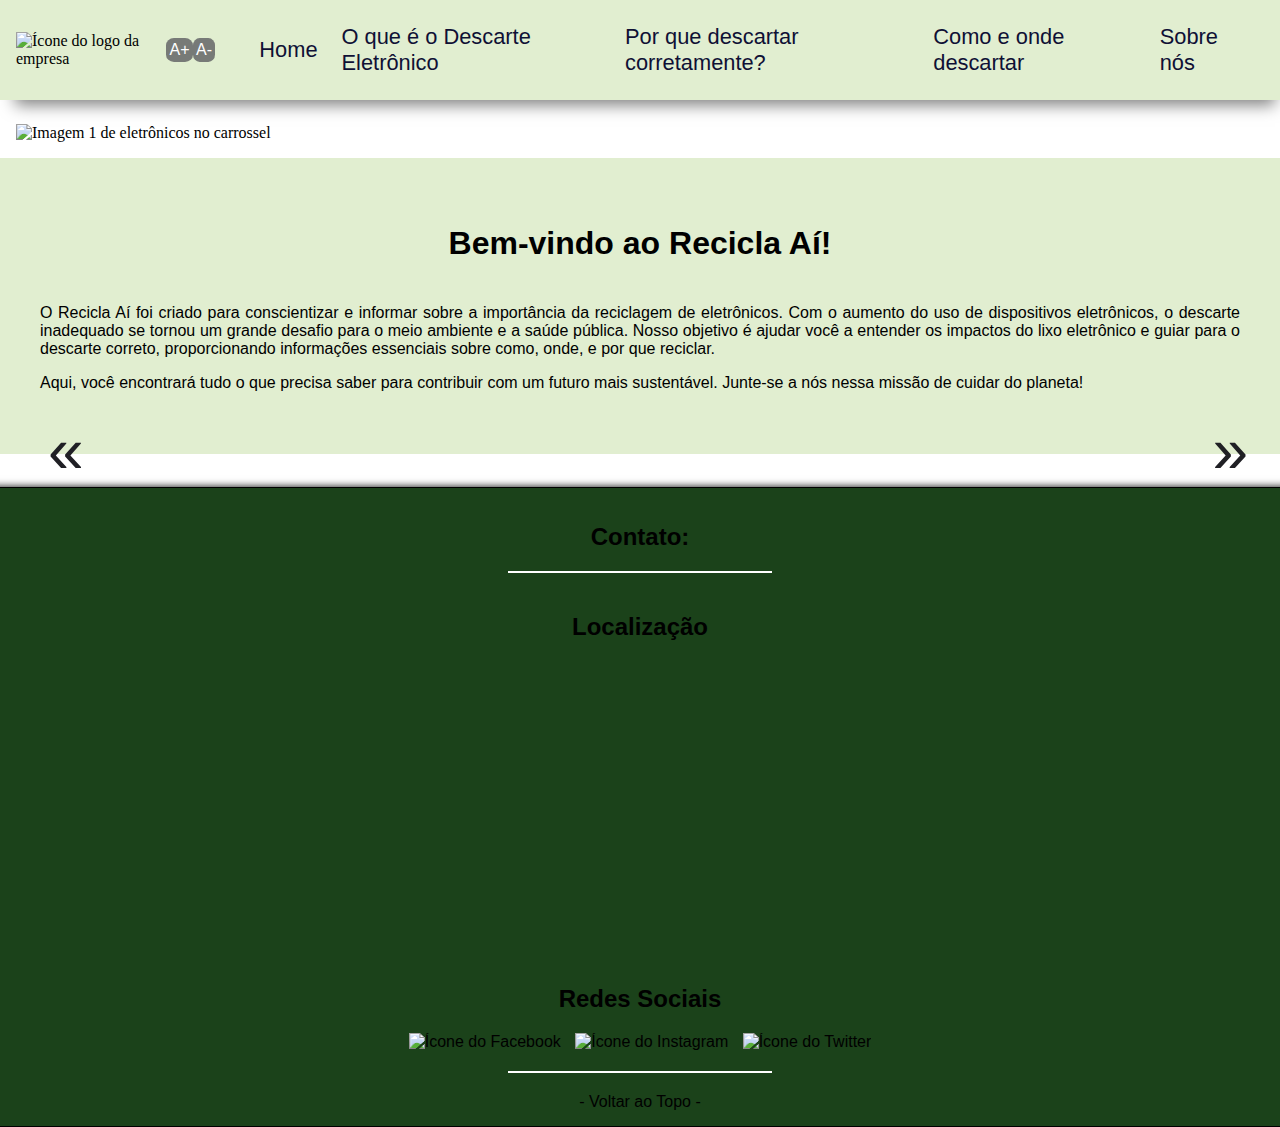
==== commit 66875da2: "Update index.html" ====
--- a/index.html
+++ b/index.html
@@ -30,13 +30,14 @@
         </div>
     </header>
 
-    <div id="banner">
-        <img src="_imgs/eletronico.jpg" class="banner-image" alt="Imagem 1 de eletrônicos no carrossel" style="display: block;">
-        <img src="_imgs/eletronico2.png" class="banner-image" alt="Imagem 2 de eletrônicos no carrossel" style="display: none;">
-        <img src="_imgs/eletronico3.png" class="banner-image" alt="Imagem 3 de eletrônicos no carrossel" style="display: none;">
-        <button id="btnAnte">&laquo;</button>
-        <button id="btnProx">&raquo;</button>
-    </div>
+    <img src="_imgs/eletronico.jpg" class="banner-image" alt="Imagem 1 de eletrônicos no carrossel"
+        style="display: block;">
+    <img src="_imgs/eletronico2.png" class="banner-image" alt="Imagem 2 de eletrônicos no carrossel"
+        style="display: none;">
+    <img src="_imgs/eletronico3.png" class="banner-image" alt="Imagem 3 de eletrônicos no carrossel"
+        style="display: none;">
+    <button id="btnAnte">&laquo;</button>
+    <button id="btnProx">&raquo;</button>
 
     <main>
         <section>
@@ -59,28 +60,32 @@
 
         <div id="mapa">
             <h2>Localização</h2>
-            <iframe src="https://www.google.com/maps/embed?pb=!1m18!1m12!1m3!1d55261.302456100624!2d-51.23043050671742!3d-30.04169437567704!2m3!1f0!2f0!3f0!3m2!1i1024!2i768!4f13.1!3m3!1m2!1s0x951978567f17f28d%3A0x2c2c5272bacf4d3a!2sSenac%20Tech!5e0!3m2!1spt-BR!2sbr!4v1724075560999!5m2!1spt-BR!2sbr" width="400" height="300" style="border:0;" allowfullscreen="" loading="lazy" referrerpolicy="no-referrer-when-downgrade"></iframe>
+            <iframe
+                src="https://www.google.com/maps/embed?pb=!1m18!1m12!1m3!1d55261.302456100624!2d-51.23043050671742!3d-30.04169437567704!2m3!1f0!2f0!3f0!3m2!1i1024!2i768!4f13.1!3m3!1m2!1s0x951978567f17f28d%3A0x2c2c5272bacf4d3a!2sSenac%20Tech!5e0!3m2!1spt-BR!2sbr!4v1724075560999!5m2!1spt-BR!2sbr"
+                width="400" height="300" style="border:0;" allowfullscreen="" loading="lazy"
+                referrerpolicy="no-referrer-when-downgrade"></iframe>
         </div>
 
         <div id="redes">
             <h2>Redes Sociais</h2>
-            <a href="https://www.facebook.com/senacrsoficial" target="_blank" rel="noreferrer noopener"><img src="_imgs/facebook-icon-footer.svg"
-                    alt="Ícone do Facebook"></a>
-            <a href="https://www.instagram.com/senacrs/" target="_blank" rel="noreferrer noopener"><img src="_imgs/instagram-icon-footer.svg"
-                    alt="Ícone do Instagram"></a>
-            <a href="https://twitter.com/senacrs" target="_blank" rel="noreferrer noopener"><img src="_imgs/twitter-icon-footer.svg"
-                    alt="Ícone do Twitter"></a>
+            <a href="https://www.facebook.com/senacrsoficial" target="_blank" rel="noreferrer noopener"><img
+                    src="_imgs/facebook-icon-footer.svg" alt="Ícone do Facebook"></a>
+            <a href="https://www.instagram.com/senacrs/" target="_blank" rel="noreferrer noopener"><img
+                    src="_imgs/instagram-icon-footer.svg" alt="Ícone do Instagram"></a>
+            <a href="https://twitter.com/senacrs" target="_blank" rel="noreferrer noopener"><img
+                    src="_imgs/twitter-icon-footer.svg" alt="Ícone do Twitter"></a>
         </div>
 
         <hr>
-        
+
         <div id="voltarTopo">
             <a href="#">- Voltar ao Topo -</a>
         </div>
     </footer>
-    
+
     <!-- VLIBRAS -->
-    <script src="https://vlibras.gov.br/app/vlibras-plugin.js"></script> <!-- NÃO MODIFICAR DE LUGAR, dá erros de script -->
+    <script src="https://vlibras.gov.br/app/vlibras-plugin.js"></script>
+    <!-- NÃO MODIFICAR DE LUGAR, dá erros de script -->
     <div vw class="enabled">
         <div vw-access-button class="active"></div>
         <div vw-plugin-wrapper>
@@ -89,4 +94,5 @@
     </div>
     <script>new window.VLibras.Widget('https://vlibras.gov.br/app');</script>
 </body>
+
 </html>--- a/_css/style.css
+++ b/_css/style.css
@@ -32,7 +32,7 @@
 
 #banner {
     width: 100%;
-    height: 41.5rem; /* Altura fixa para imagem não duplicar */
+    height: 57rem; /* Altura fixa para imagem não duplicar */
     overflow: hidden; /* Para imagens fora do container serem ocultas */
     position: relative;
 }
@@ -40,6 +40,7 @@
 #btnAnte, #btnProx {
     position: absolute;
     top: 50%;
+    transform: translateX(50%);
     transform: translateY(-50%); /* Para centralizar verticalmente */
     background-color: rgba(0, 0, 0, 0);
     color: #202025;
@@ -104,34 +105,67 @@
 
 .container-cards {
     display: grid;
-    grid-template-columns: repeat(2, 1fr);
+    grid-template-columns: repeat(3, 1fr);
     justify-content: center;
 }
 
 .card-sobre-nos {
     display: flex;
     align-items: center;
-    background-color: #5eb45b; 
+    background-color: #4c8d4a; 
     border-radius: 15px;
-    padding: 1rem 2rem 2rem 1rem;
+    box-shadow: 10px 10px 10px -5px rgba(0,0,0,0.5);
+    border: solid 1px rgb(36, 95, 36); 
+    padding: 1rem 0rem 2rem 1rem;
     margin-top: 2rem;
-    margin-right: 2rem;
+    margin-right: 5rem;
     margin-bottom: 2rem;
     max-width: 35rem;
     color: #fff;
-  }
+}
   
 .card-sobre-nos div img {
-    padding: 1rem;
-    width: 100px;
-    height: 100px;
-    border-radius: 10px;
+    margin: 1rem;
+    width: 125px;
+    height: 125px;
+    border-radius: 2rem;
     margin-right: 1rem;
+    border: solid 2px rgb(36, 95, 36);
 }
 
 .card-sobre-nos .informacao-card h3 {
     font-family: Arial, Helvetica, sans-serif;
-    color: rgb(47, 58, 47);
+    color: rgb(28, 34, 28);
+}
+
+.conteudo-pagina h3, .conteudo-pagina-porque h3 {
+    font-family: Helvetica, Arial, sans-serif;
+    font-size: 1.4em;
+    padding-top: 0.5em;
+}
+
+.conteudo-pagina-porque {
+    align-self: center;
+    margin: 0 auto;
+    width: 65%;
+}
+
+.conteudo-pagina-porque .topico {
+    display: flex;
+    align-items: center;
+    margin-bottom: 20px;
+}
+
+.conteudo-pagina-porque img {
+    width: 50%;
+    margin-right: 20px;
+    max-width: 500px;
+    border: outset #246600;
+}
+
+.conteudo-pagina-porque .topico .texto {
+    margin-left: 30px;
+    width: 50%;
 }
 
 .mapa {
@@ -209,6 +243,10 @@
     font-family: Helvetica, Arial, sans-serif;
     font-size: 1.4em;
     padding-top: 0.5em;
+}
+
+.conteudo-pagina iframe {
+    float: right;
 }
 
 main section p, main section li {
